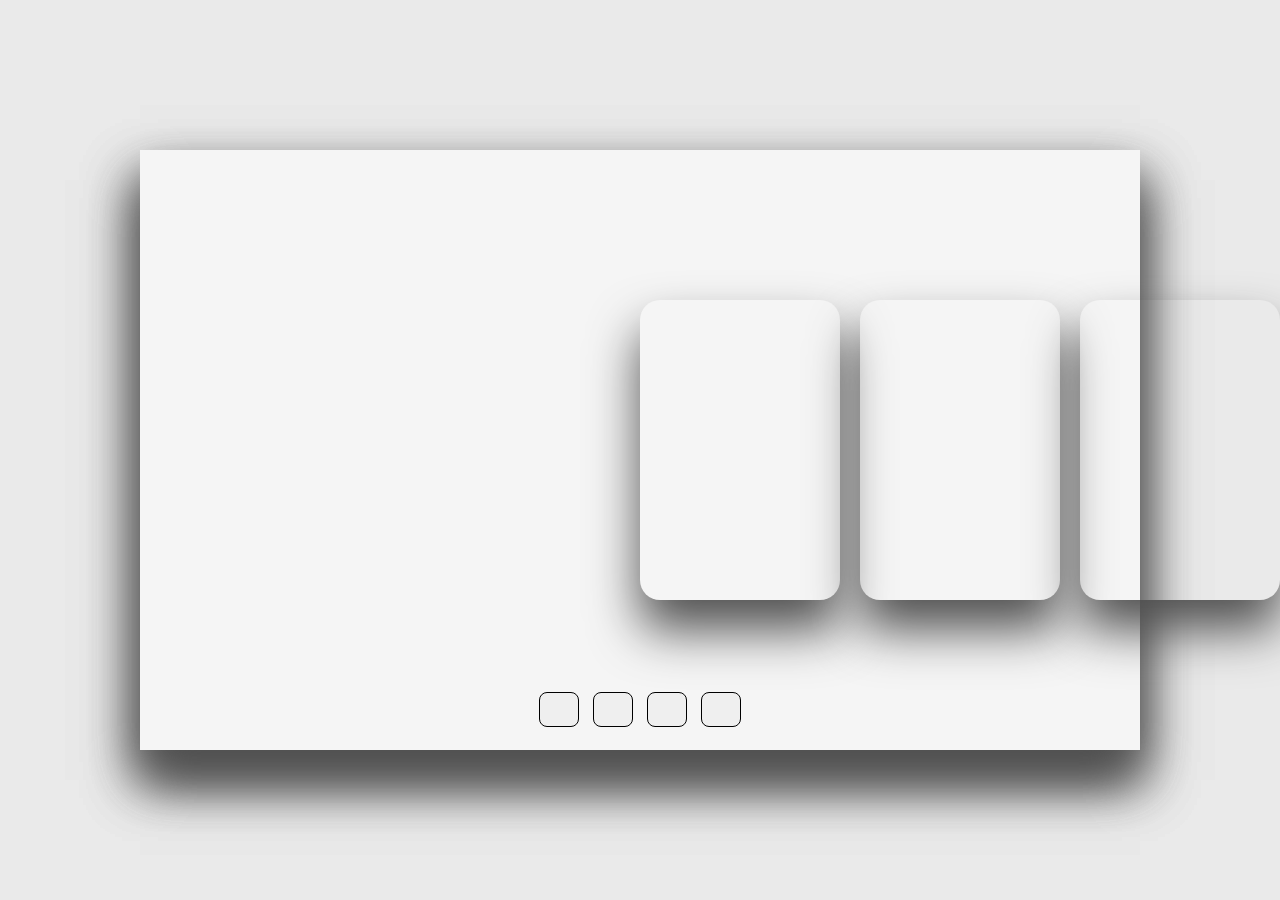
==== index.html @ f123deb5 "commit1" ====
<!DOCTYPE html>
<html lang="en">
<head>
    <meta charset="UTF-8">
    <meta name="viewport" content="width=device-width, initial-scale=1.0">
    <title>Food</title>
    <!--Font Awesome CDN-->
    <link rel="stylesheet" href="https://cdnjs.cloudflare.com/ajax/libs/font-awesome/6.4.0/css/all.min.css" integrity="sha512-iecdLmaskl7CVkqkXNQ/ZH/XLlvWZOJyj7Yy7tcenmpD1ypASozpmT/E0iPtmFIB46ZmdtAc9eNBvH0H/ZpiBw==" crossorigin="anonymous" referrerpolicy="no-referrer" />
    <link rel="stylesheet" href="assets/style.css">
</head>
<body>   
    <div class="container">

        <div class="slide">

            <div class="item" style="background-image: url(https://cdn.pixabay.com/photo/2023/12/23/17/06/ai-generated-8465992_1280.jpg);">
                <div class="content">
                    <div class="name">Pizza</div>
                    <div class="des">Pizza adalah hidangan makanan yang terdiri dari adonan datar yang dipanggang, biasanya berbentuk bundar, yang ditutupi dengan berbagai macam topping seperti saus tomat, keju, daging, sayuran, dan bumbu lainnya. Asal-usulnya berasal dari Italia, tetapi sekarang telah menjadi populer di seluruh dunia. Pizza dapat disajikan dalam berbagai varian dan rasa sesuai dengan preferensi dan selera masing-masing.</div>
                </div>
            </div>
            <div class="item" style="background-image: url(https://img.freepik.com/free-photo/perfect-cheese-burger-with-vegetables-wooden-table-black-background-ai-generative_123827-23432.jpg?t=st=1710158125~exp=1710161725~hmac=6e0ef52a137a3555531923d78fcceb8d3096c444777d05f4abb7aa4f9945c561&w=996);">
                <div class="content">
                    <div class="name">Burger</div>
                    <div class="des">Burger adalah jenis makanan yang terdiri dari patty daging yang dipanggang, biasanya sapi atau daging ayam, yang disajikan di antara dua irisan roti bundar. Patty daging ini bisa dibumbui dengan berbagai cara dan seringkali disajikan dengan berbagai tambahan seperti keju, irisan tomat, selada, bawang, saus, dan berbagai bahan lain sesuai selera. Burger dapat disajikan dalam berbagai varian, mulai dari yang sederhana hingga yang lebih rumit dengan tambahan-tambahan kreatif. Hidangan ini telah menjadi populer di seluruh dunia dan sering dijual di restoran, gerai makanan cepat saji, dan kafe.</div>
                </div>
            </div>
            <div class="item" style="background-image: url(https://img.freepik.com/free-photo/fresh-sandwich-cutting-board-with-healthy-tomatoes-generative-ai_188544-8108.jpg?t=st=1710158250~exp=1710161850~hmac=9a79d3162b03a1106ae2fe7136c419d678b8d46afffb18deef3a83c99c6cd79d&w=996);">
                <div class="content">
                    <div class="name">Kebab</div>
                    <div class="des">Kebab adalah hidangan daging yang berasal dari Timur Tengah, terutama populer di negara-negara seperti Turki, Lebanon, dan Iran. Hidangan ini terdiri dari potongan daging yang dibumbui, seperti daging sapi, domba, atau ayam, yang kemudian dipanggang, dipanggang, atau dibakar. Potongan daging tersebut biasanya disajikan di atas lapisan tipis roti datar (seperti lavash atau pita) dan kemudian disertai dengan berbagai tambahan seperti salad, tomat, bawang, saus yogurt, saus tomat, dan rempah-rempah. Ada berbagai varian kebab, termasuk kebab lambung, kebab daging cincang (kebab adana), dan kebab ayam. Kebab telah menjadi hidangan yang populer di seluruh dunia dan seringkali disajikan di restoran kebab, gerai makanan cepat saji, dan festival makanan internasional.</div>
                </div>
            </div>
            <div class="item" style="background-image: url(https://img.freepik.com/free-photo/bbq-grill-cooked-with-hot-spicy-sichuan-pepper-sauce-is-chinese-herb_1150-13495.jpg?t=st=1710158330~exp=1710161930~hmac=d45b3c2f90239b1deb52de18dc3016a1f53100406d3f54d70c36193622764c3e&w=996);">
                <div class="content">
                    <div class="name">Sate</div>
                    <div class="des">Sate adalah hidangan yang terdiri dari potongan daging (seperti daging sapi, domba, ayam, atau babi) yang ditusuk dengan tusukan bambu atau logam, kemudian dipanggang atau dipanggang di atas api. Potongan daging tersebut biasanya sebelumnya telah dibumbui dengan berbagai rempah-rempah atau saus untuk memberikan cita rasa yang khas. Sate sering disajikan dengan saus kacang, saus kecap, atau saus sambal, dan sering juga disertai dengan nasi putih atau lontong (ketan yang dimasak dalam daun pisang).</div>
                </div>
            </div>
            <div class="item" style="background-image: url(https://img.freepik.com/free-photo/composition-delicious-bakso-bowl_23-2148967862.jpg?t=st=1710158416~exp=1710162016~hmac=705075b7ece9cf517f7b2eb1baa03b10fe79eba1dd121067d52be1594220cc65&w=996);">
                <div class="content">
                    <div class="name">Bakso</div>
                    <div class="des">Bakso adalah hidangan kuliner Indonesia yang terdiri dari bola-bola daging yang umumnya terbuat dari campuran daging sapi giling dan tepung tapioka, yang kemudian direbus dan disajikan dalam kuah kaldu yang kaya rasa. Bakso sering dihidangkan dengan mie, bihun, atau nasi, serta dilengkapi dengan tambahan seperti irisan tahu, telur rebus, sayuran, dan kadang-kadang pangsit. Hidangan ini sangat populer di Indonesia dan dapat ditemukan di warung-warung jalanan, restoran, hingga restoran cepat saji. Bakso juga sering dijadikan makanan siap saji yang dapat dinikmati sebagai makanan ringan atau hidangan utama.</div>
                </div>
            </div>
            <div class="item" style="background-image: url(https://img.freepik.com/free-photo/steamed-chinese-dim-sum-bamboo-basket-generated-by-ai_188544-25959.jpg?t=st=1710158493~exp=1710162093~hmac=b4315a852dcb9619c1abff4bed49a8d6fbc55a98dd17776ad0af8739194f81a2&w=1060);">
                <div class="content">
                    <div class="name">Dimsum</div>
                    <div class="des">Dimsum adalah hidangan khas dari masakan Kanton yang berasal dari wilayah selatan China. Hidangan ini terdiri dari berbagai macam makanan kecil yang disajikan dalam piring kecil atau keranjang bambu. Dimsum biasanya disantap sebagai sarapan atau brunch, tetapi juga dapat dinikmati sebagai makanan ringan atau hidangan utama dalam makanan siang atau malam.</div>
                </div>
            </div>

        </div>

        <div class="button">
            <button class="prev"><i class="fa-solid fa-arrow-left"></i></button>
            <button class="next"><i class="fa-solid fa-arrow-right"></i></button>
            <a href="form/form.html"><button class="form"><i class="fa-brands fa-html5"></i></button></a>
            <a href="jsdasar.html"><button class="jsdasar.html"><i class="fa-brands fa-js"></i></button></a>
        </div>

    </div>

    <script src="assets/js/landingdom.js"></script>
</body>
</html>
---- assets/style.css ----
*{
    margin: 0;
    padding: 0;
    box-sizing: border-box;
}

body{
    background: #eaeaea;
    overflow: hidden;
}

.container{
    position: absolute;
    top: 50%;
    left: 50%;
    transform: translate(-50%, -50%);
    width: 1000px;
    height: 600px;
    background: #f5f5f5;
    box-shadow: 0 30px 50px #dbdbdb;
}

.container .slide .item{
    width: 200px;
    height: 300px;
    position: absolute;
    top: 50%;
    transform: translate(0, -50%);
    border-radius: 20px;
    box-shadow: 0 30px 50px #505050;
    background-position: 50% 50%;
    background-size: cover;
    display: inline-block;
    transition: 0.5s;
}

.slide .item:nth-child(1),
.slide .item:nth-child(2){
    top: 0;
    left: 0;
    transform: translate(0, 0);
    border-radius: 0;
    width: 100%;
    height: 100%;
}


.slide .item:nth-child(3){
    left: 50%;
}
.slide .item:nth-child(4){
    left: calc(50% + 220px);
}
.slide .item:nth-child(5){
    left: calc(50% + 440px);
}

/* here n = 0, 1, 2, 3,... */
.slide .item:nth-child(n + 6){
    left: calc(50% + 660px);
    opacity: 0;
}



.item .content{
    position: absolute;
    top: 50%;
    left: 100px;
    width: 300px;
    text-align: left;
    color: #48ff00;
    transform: translate(0, -50%);
    font-family: system-ui;
    display: none;
}


.slide .item:nth-child(2) .content{
    display: block;
}


.content .name{
    font-size: 40px;
    text-transform: uppercase;
    font-weight: bold;
    opacity: 0;
    animation: animate 1s ease-in-out 1 forwards;
}

.content .des{
    margin-top: 10px;
    margin-bottom: 20px;
    opacity: 0;
    animation: animate 1s ease-in-out 0.3s 1 forwards;
}

.content button{
    padding: 10px 20px;
    border: none;
    cursor: pointer;
    opacity: 0;
    animation: animate 1s ease-in-out 0.6s 1 forwards;
}


@keyframes animate {
    from{
        opacity: 0;
        transform: translate(0, 100px);
        filter: blur(33px);
    }

    to{
        opacity: 1;
        transform: translate(0);
        filter: blur(0);
    }
}



.button{
    width: 100%;
    text-align: center;
    position: absolute;
    bottom: 20px;
}

.button button{
    width: 40px;
    height: 35px;
    border-radius: 8px;
    border: none;
    cursor: pointer;
    margin: 0 5px;
    border: 1px solid #000;
    transition: 0.3s;
}

.button button:hover{
    background: #ababab;
    color: #fff;
}
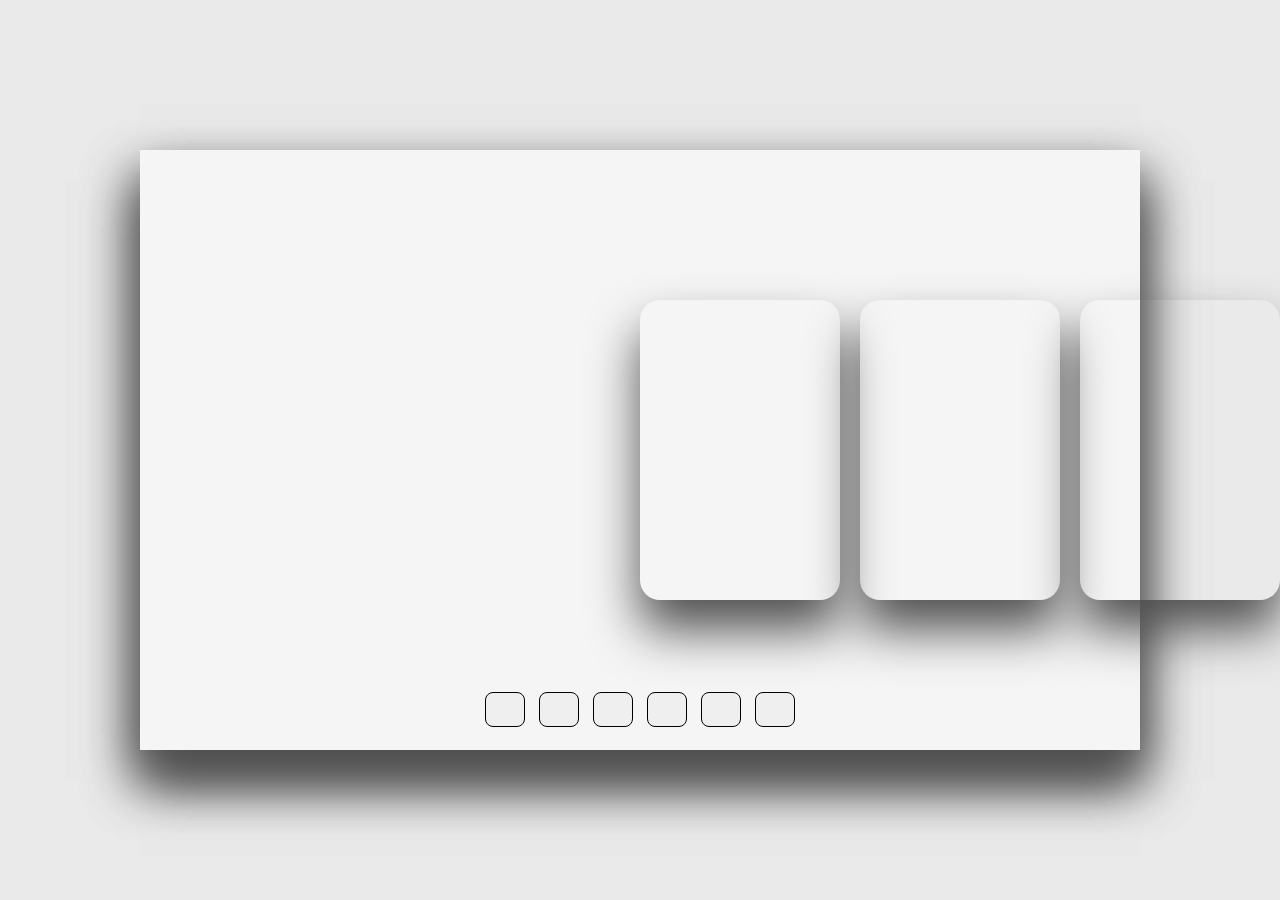
==== commit 9da46dea: "Tugas 8" ====
--- a/index.html
+++ b/index.html
@@ -6,7 +6,7 @@
     <title>Food</title>
     <!--Font Awesome CDN-->
     <link rel="stylesheet" href="https://cdnjs.cloudflare.com/ajax/libs/font-awesome/6.4.0/css/all.min.css" integrity="sha512-iecdLmaskl7CVkqkXNQ/ZH/XLlvWZOJyj7Yy7tcenmpD1ypASozpmT/E0iPtmFIB46ZmdtAc9eNBvH0H/ZpiBw==" crossorigin="anonymous" referrerpolicy="no-referrer" />
-    <link rel="stylesheet" href="assets/style.css">
+    <link rel="stylesheet" href="assets/css/style.css">
 </head>
 <body>   
     <div class="container">
@@ -57,6 +57,8 @@
             <button class="next"><i class="fa-solid fa-arrow-right"></i></button>
             <a href="form/form.html"><button class="form"><i class="fa-brands fa-html5"></i></button></a>
             <a href="jsdasar.html"><button class="jsdasar.html"><i class="fa-brands fa-js"></i></button></a>
+            <a href="form.html"><button class="form.html"><i class="fa-brands fa-js"></i></button></a>
+            <a href="produkAPI.html"><button class="produkAPI.html"><i class="fa-brands fa-js"></i></button></a>
         </div>
 
     </div>
--- a/assets/css/style.css
+++ b/assets/css/style.css
@@ -0,0 +1,145 @@
+*{
+    margin: 0;
+    padding: 0;
+    box-sizing: border-box;
+}
+
+body{
+    background: #eaeaea;
+    overflow: hidden;
+}
+
+.container{
+    position: absolute;
+    top: 50%;
+    left: 50%;
+    transform: translate(-50%, -50%);
+    width: 1000px;
+    height: 600px;
+    background: #f5f5f5;
+    box-shadow: 0 30px 50px #dbdbdb;
+}
+
+.container .slide .item{
+    width: 200px;
+    height: 300px;
+    position: absolute;
+    top: 50%;
+    transform: translate(0, -50%);
+    border-radius: 20px;
+    box-shadow: 0 30px 50px #505050;
+    background-position: 50% 50%;
+    background-size: cover;
+    display: inline-block;
+    transition: 0.5s;
+}
+
+.slide .item:nth-child(1),
+.slide .item:nth-child(2){
+    top: 0;
+    left: 0;
+    transform: translate(0, 0);
+    border-radius: 0;
+    width: 100%;
+    height: 100%;
+}
+
+
+.slide .item:nth-child(3){
+    left: 50%;
+}
+.slide .item:nth-child(4){
+    left: calc(50% + 220px);
+}
+.slide .item:nth-child(5){
+    left: calc(50% + 440px);
+}
+
+/* here n = 0, 1, 2, 3,... */
+.slide .item:nth-child(n + 6){
+    left: calc(50% + 660px);
+    opacity: 0;
+}
+
+
+
+.item .content{
+    position: absolute;
+    top: 50%;
+    left: 100px;
+    width: 300px;
+    text-align: left;
+    color: #48ff00;
+    transform: translate(0, -50%);
+    font-family: system-ui;
+    display: none;
+}
+
+
+.slide .item:nth-child(2) .content{
+    display: block;
+}
+
+
+.content .name{
+    font-size: 40px;
+    text-transform: uppercase;
+    font-weight: bold;
+    opacity: 0;
+    animation: animate 1s ease-in-out 1 forwards;
+}
+
+.content .des{
+    margin-top: 10px;
+    margin-bottom: 20px;
+    opacity: 0;
+    animation: animate 1s ease-in-out 0.3s 1 forwards;
+}
+
+.content button{
+    padding: 10px 20px;
+    border: none;
+    cursor: pointer;
+    opacity: 0;
+    animation: animate 1s ease-in-out 0.6s 1 forwards;
+}
+
+
+@keyframes animate {
+    from{
+        opacity: 0;
+        transform: translate(0, 100px);
+        filter: blur(33px);
+    }
+
+    to{
+        opacity: 1;
+        transform: translate(0);
+        filter: blur(0);
+    }
+}
+
+
+
+.button{
+    width: 100%;
+    text-align: center;
+    position: absolute;
+    bottom: 20px;
+}
+
+.button button{
+    width: 40px;
+    height: 35px;
+    border-radius: 8px;
+    border: none;
+    cursor: pointer;
+    margin: 0 5px;
+    border: 1px solid #000;
+    transition: 0.3s;
+}
+
+.button button:hover{
+    background: #ababab;
+    color: #fff;
+}
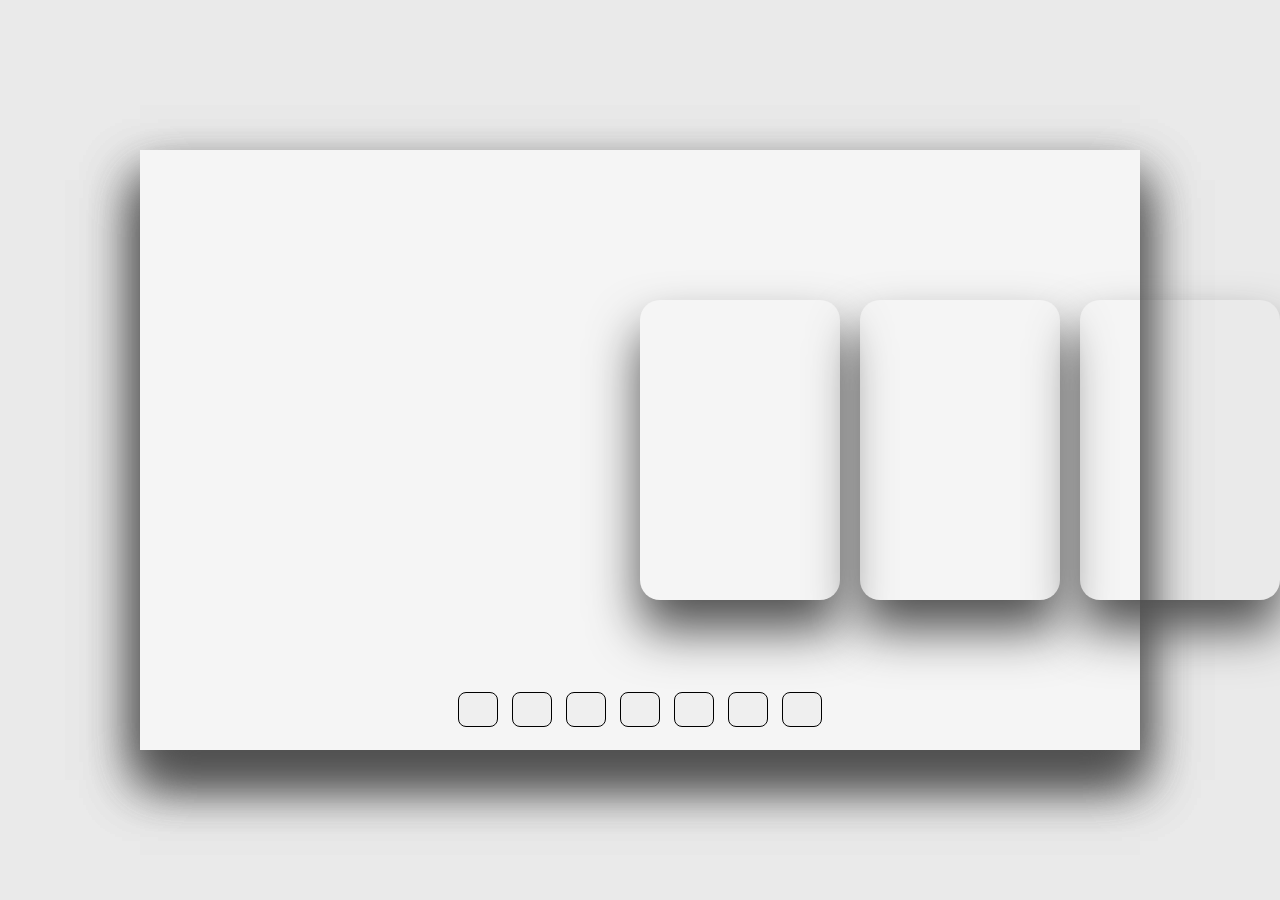
==== commit 7ff1c544: "Tugas 9" ====
--- a/index.html
+++ b/index.html
@@ -57,12 +57,13 @@
             <button class="next"><i class="fa-solid fa-arrow-right"></i></button>
             <a href="form/form.html"><button class="form"><i class="fa-brands fa-html5"></i></button></a>
             <a href="jsdasar.html"><button class="jsdasar.html"><i class="fa-brands fa-js"></i></button></a>
-            <a href="form.html"><button class="form.html"><i class="fa-brands fa-js"></i></button></a>
-            <a href="produkAPI.html"><button class="produkAPI.html"><i class="fa-brands fa-js"></i></button></a>
+            <a href="form.html"><button class="form.html"><i class="fa-solid fa-paperclip"></i></button></a>
+            <a href="produk-responsive.html"><button class="produk-responsive.html"><i class="fa-solid fa-mug-hot"></i></button></a>
+            <a href="login-responsive.html"><button class="login-responsive.html"><i class="fa-solid fa-right-to-bracket"></i></button></a>
         </div>
 
     </div>
 
     <script src="assets/js/landingdom.js"></script>
 </body>
-</html>+</html>
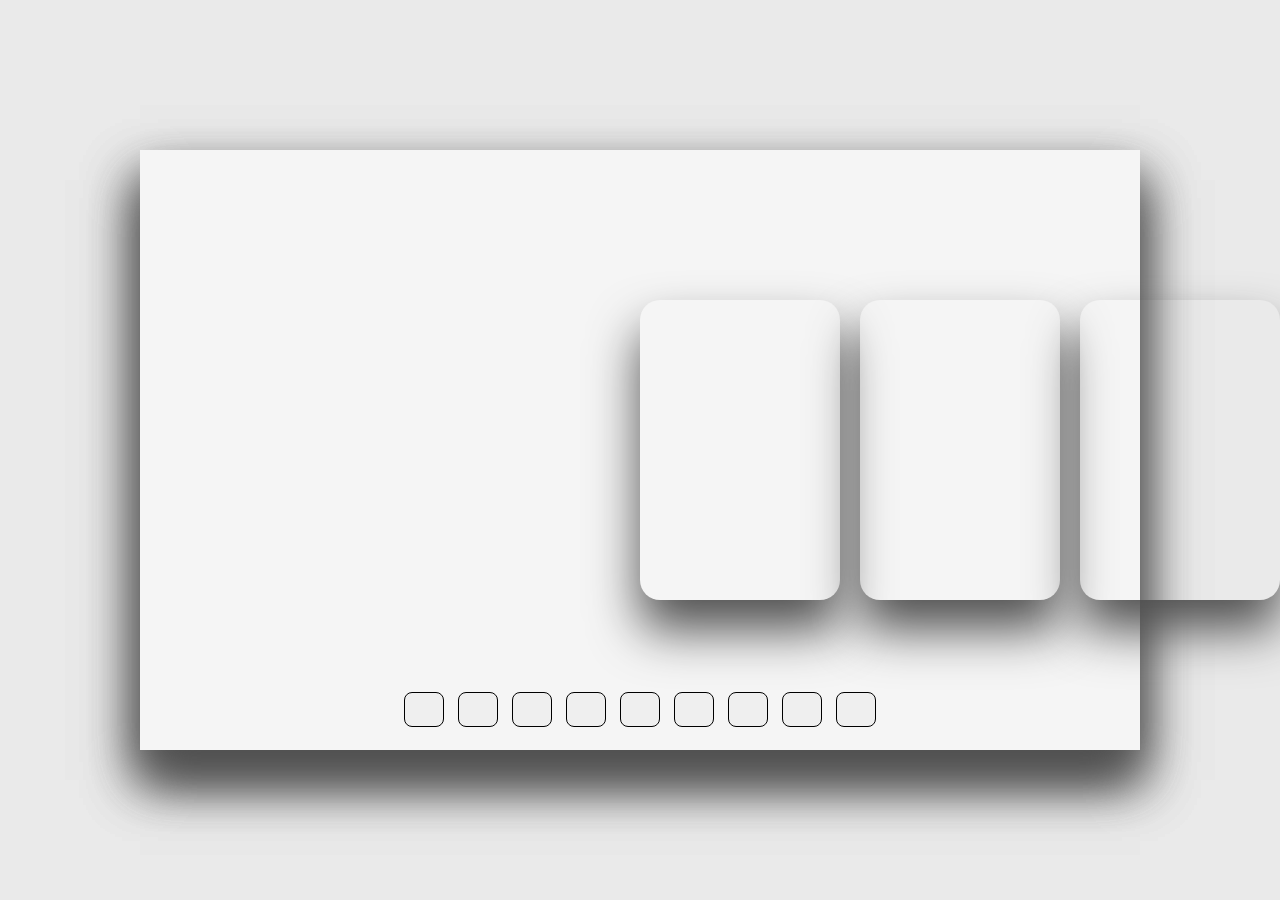
==== commit ada92eff: "tugas10" ====
--- a/index.html
+++ b/index.html
@@ -60,6 +60,8 @@
             <a href="form.html"><button class="form.html"><i class="fa-solid fa-paperclip"></i></button></a>
             <a href="produk-responsive.html"><button class="produk-responsive.html"><i class="fa-solid fa-mug-hot"></i></button></a>
             <a href="login-responsive.html"><button class="login-responsive.html"><i class="fa-solid fa-right-to-bracket"></i></button></a>
+            <a href="login-layout.html"><button class="login-layout.html"><i class="fa-solid fa-right-from-bracket"></i></button></a>
+            <a href="dashboard.html"><button class="dashboard.html"><i class="fa-solid fa-toolbox"></i></button></a>
         </div>
 
     </div>
